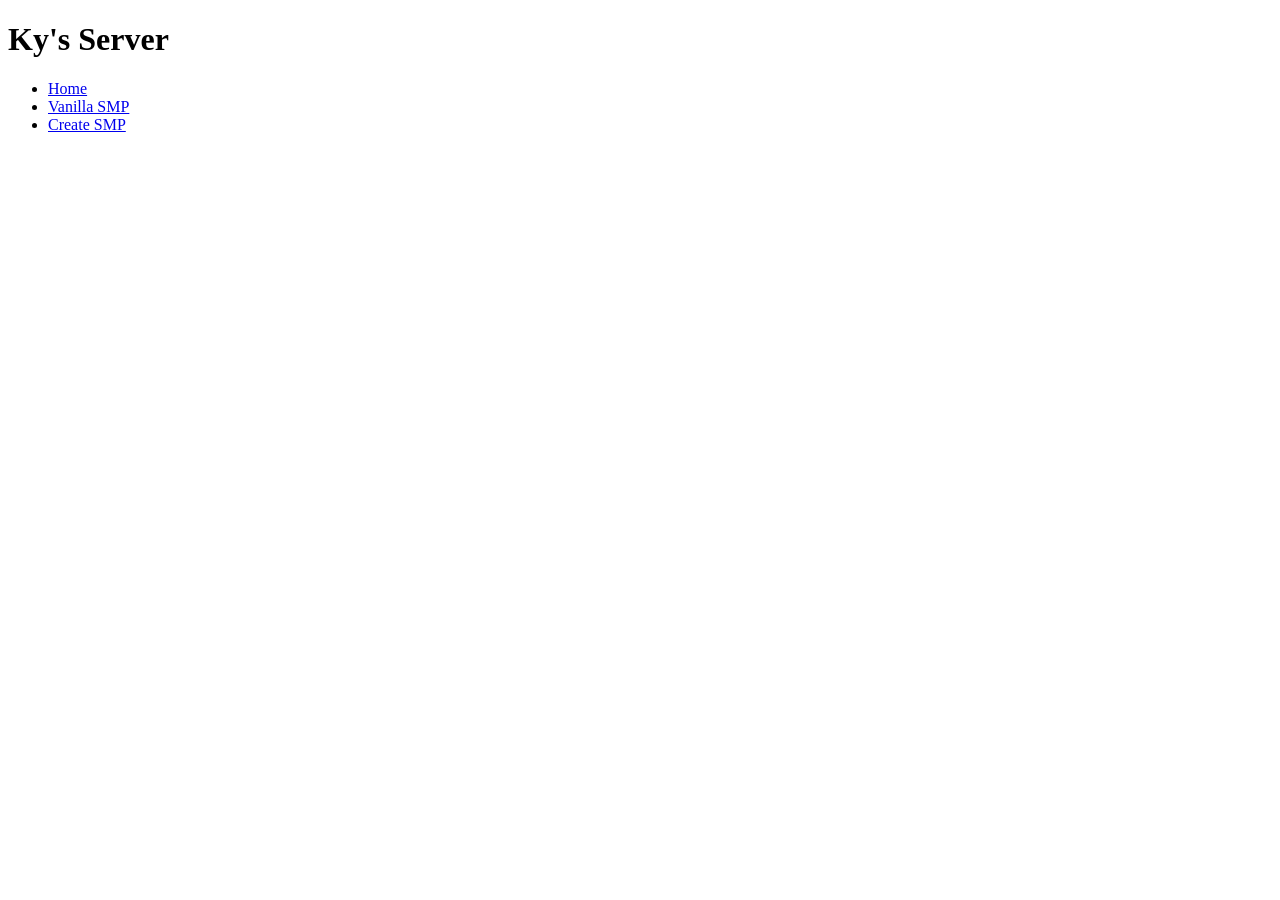
==== index.html @ 964772f8 "styles and naming" ====
<!DOCTYPE html>
<html lang="en">
<head>
    <meta charset="UTF-8">
    <title>Ky's Server Home</title>
</head>
<body>
<header>
    <h1>Ky's Server</h1>
    <ul>
        <li><a href="index.html">Home</a></li>
        <li><a href="vanilla.html">Vanilla SMP</a></li>
        <li><a href="create.html">Create SMP</a></li>
    </ul>
</header>
</body>
</html>
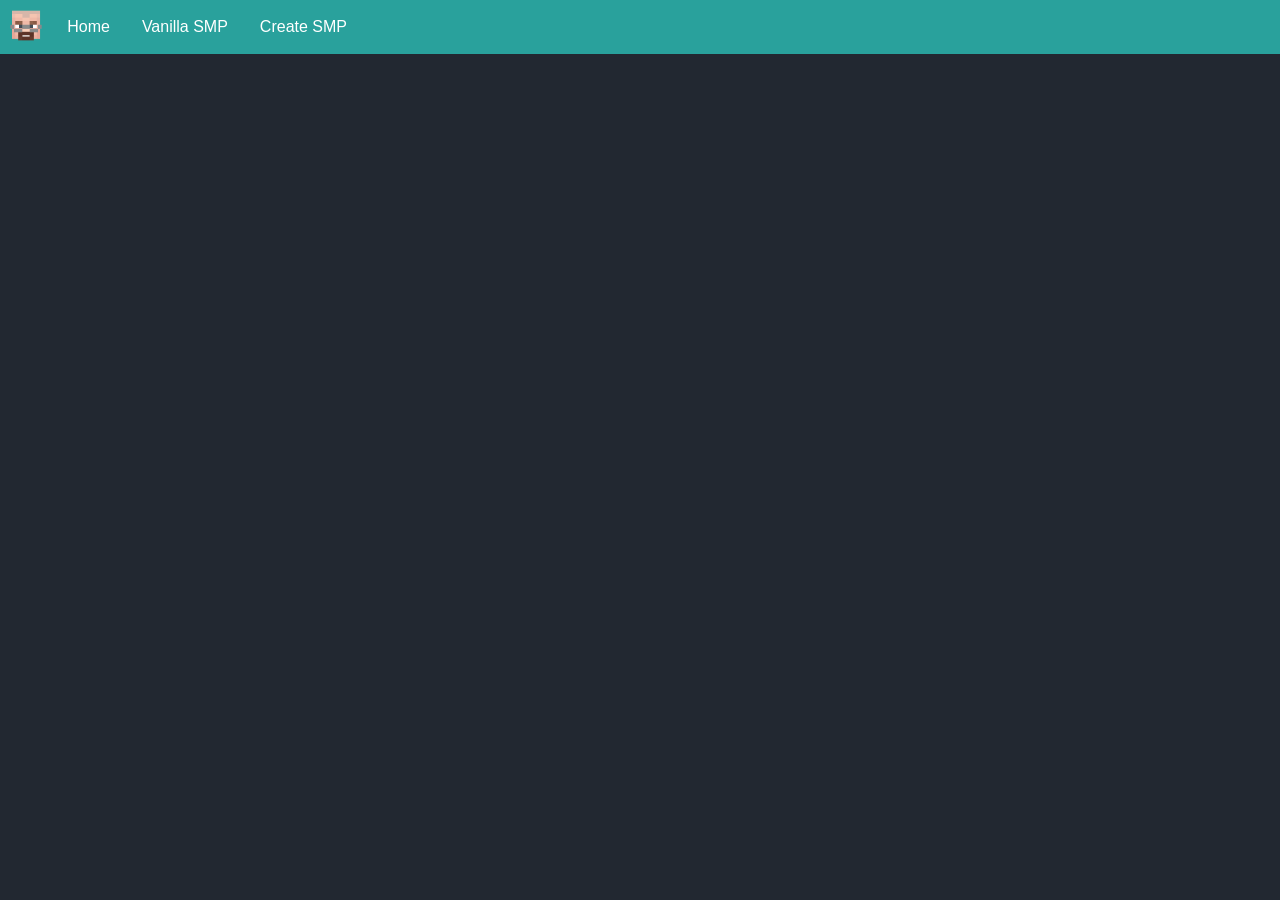
==== commit 08f6cd3f: "header" ====
--- a/index.html
+++ b/index.html
@@ -1,13 +1,15 @@
 <!DOCTYPE html>
 <html lang="en">
 <head>
+    <link rel="stylesheet" href="/styles/styles.css">
     <meta charset="UTF-8">
+    <meta name="viewport" content="width=device-width, initial-scale=1.0">
     <title>Ky's Server Home</title>
 </head>
 <body>
 <header>
-    <h1>Ky's Server</h1>
-    <ul>
+    <ul class="nav">
+        <li><img src="assets/img/main/logo.png" alt="Ky's Server Logo"/></li>
         <li><a href="index.html">Home</a></li>
         <li><a href="vanilla.html">Vanilla SMP</a></li>
         <li><a href="create.html">Create SMP</a></li>
--- a/styles/styles.css
+++ b/styles/styles.css
@@ -0,0 +1,40 @@
+*   {
+    margin: 0;
+    padding: 0;
+}
+p,dl,dd {
+    color: white;
+    line-height: 1.5;
+    padding: 1rem 2rem;
+}
+img {
+    max-width: 75%;
+}
+h1,h2,h3,h4,h5,h6 {
+    color: white;
+    padding: 1rem;
+}
+ul.nav  {
+    list-style-type: none;
+    background-color: #29a19c;
+    display: flex;
+}
+ul.nav li a {
+    display: flex;
+    color: white;
+    text-decoration: none;
+    padding: 0 1rem;
+    height: 100%;
+    align-items: center;
+}
+ul.nav li img   {
+    padding: .6rem;
+    max-width: 2rem;
+}
+ul.nav li a:hover {
+    background-color: #207975;
+}
+body {
+    background-color: #222831;
+    font-family: "Verdana", "Arial", sans-serif;
+}
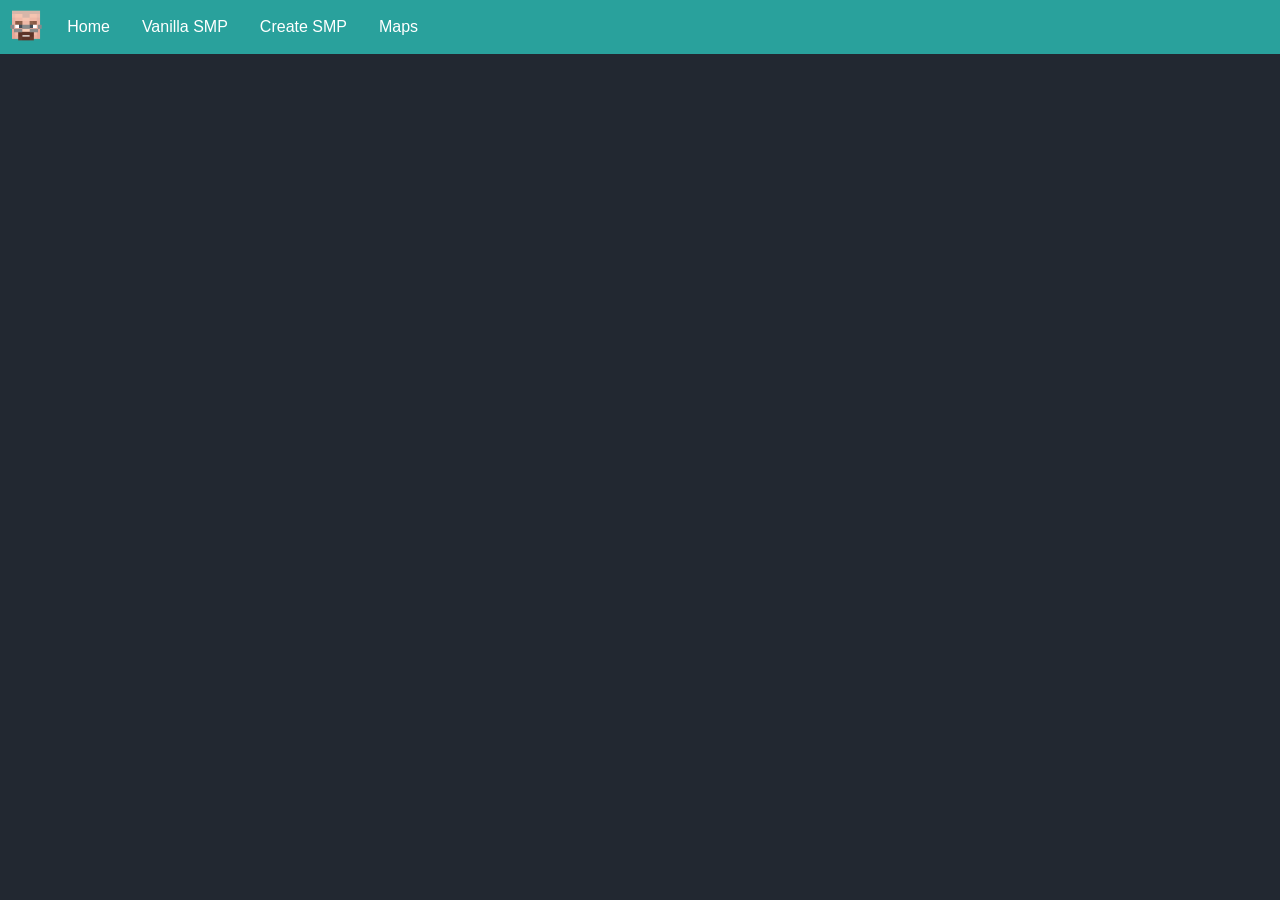
==== commit d568bf94: "added map" ====
--- a/index.html
+++ b/index.html
@@ -6,14 +6,15 @@
     <meta name="viewport" content="width=device-width, initial-scale=1.0">
     <title>Ky's Server Home</title>
 </head>
-<body>
 <header>
     <ul class="nav">
         <li><img src="assets/img/main/logo.png" alt="Ky's Server Logo"/></li>
         <li><a href="index.html">Home</a></li>
         <li><a href="vanilla.html">Vanilla SMP</a></li>
         <li><a href="create.html">Create SMP</a></li>
+        <li><a href="map.html">Maps</a></li>
     </ul>
 </header>
+<body>
 </body>
 </html>
--- a/styles/styles.css
+++ b/styles/styles.css
@@ -2,17 +2,36 @@
     margin: 0;
     padding: 0;
 }
-p,dl,dd {
+html,body   {
+    height: 100vh;
+    width: 100vw;
+    display: flex;
+    flex-direction: column;
+}
+dl,dd,p {
     color: white;
     line-height: 1.5;
-    padding: 1rem 2rem;
+    padding: 0 1rem;
+    font-weight: bold;
+}
+dd,p  {
+    color: lightgray;
+    font-weight: normal;
+}
+dd a, a.button   {
+    display: inline-block;
+    text-decoration: none;
+    color: white;
+    padding: .5rem;
+    border-radius: .25rem;
+    background-color: #29a19c;
 }
 img {
-    max-width: 75%;
+    max-width: 65%
 }
 h1,h2,h3,h4,h5,h6 {
     color: white;
-    padding: 1rem;
+    padding: .5rem;
 }
 ul.nav  {
     list-style-type: none;
@@ -31,10 +50,32 @@
     padding: .6rem;
     max-width: 2rem;
 }
-ul.nav li a:hover {
+ul.nav li a:hover, a.button:hover  {
     background-color: #207975;
 }
 body {
     background-color: #222831;
     font-family: "Verdana", "Arial", sans-serif;
+}
+code    {
+    display: inline-block;
+    background-color: black;
+    color: #29a19c;
+    font-size: 1.25rem;
+    border: 1px solid #207975;
+    padding: .5rem;
+}
+iframe  {
+    display: block;
+    border-style: none;
+    width: 100%;
+    height: 100%;
+}
+div.map {
+    display: flex;
+    width: 100%;
+    height: 100%;
+}
+div.isobutton {
+    margin: 1rem;
 }
